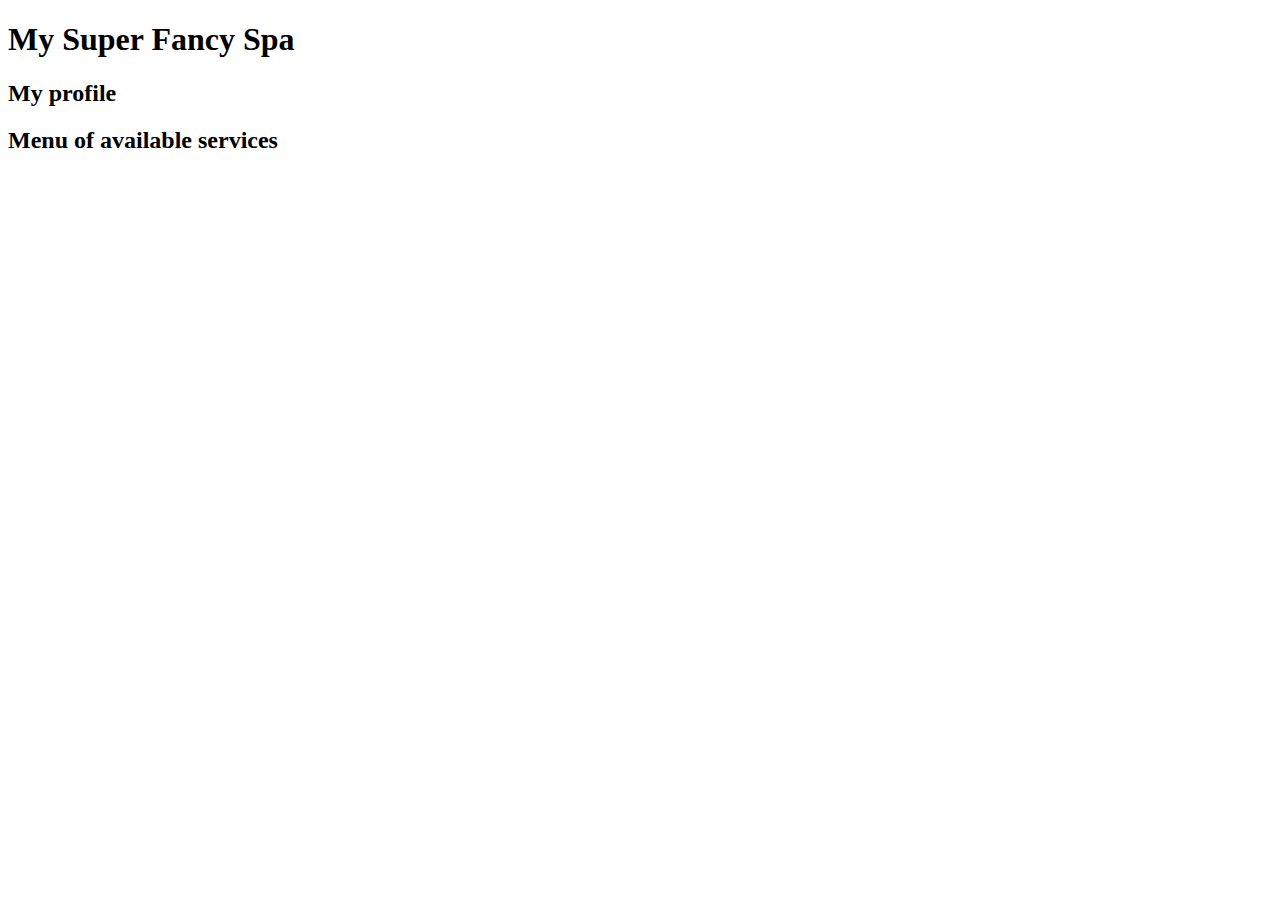
==== src/main/resources/templates/menu.html @ 4c1a4545 "Add a p tag and use th:text to bring in the values of name, skintype, and manipedi." ====
<!DOCTYPE html>
<html lang="en" xmlns:th = "http://www.thymeleaf.org/">
<head>
    <meta charset="UTF-8" />
    <title>Spa Menu</title>
    <link href="../static/css/styles.css" th:href="@{/css/styles.css}" rel="stylesheet" />
</head>
<body>
<h1>My Super Fancy Spa</h1>

<div id = "clientProfile">
    <h2>My profile</h2>
    <p th:text="${name}"></p>
    <p th:text="${skintype}"></p>
    <p th:text="${manipedi}"></p>
</div>
<div id = "servicesMenu">
    <h2>Menu of available services </h2>
    <div>
        <h2></h2>
    </div>
</div>
</body>
</html>
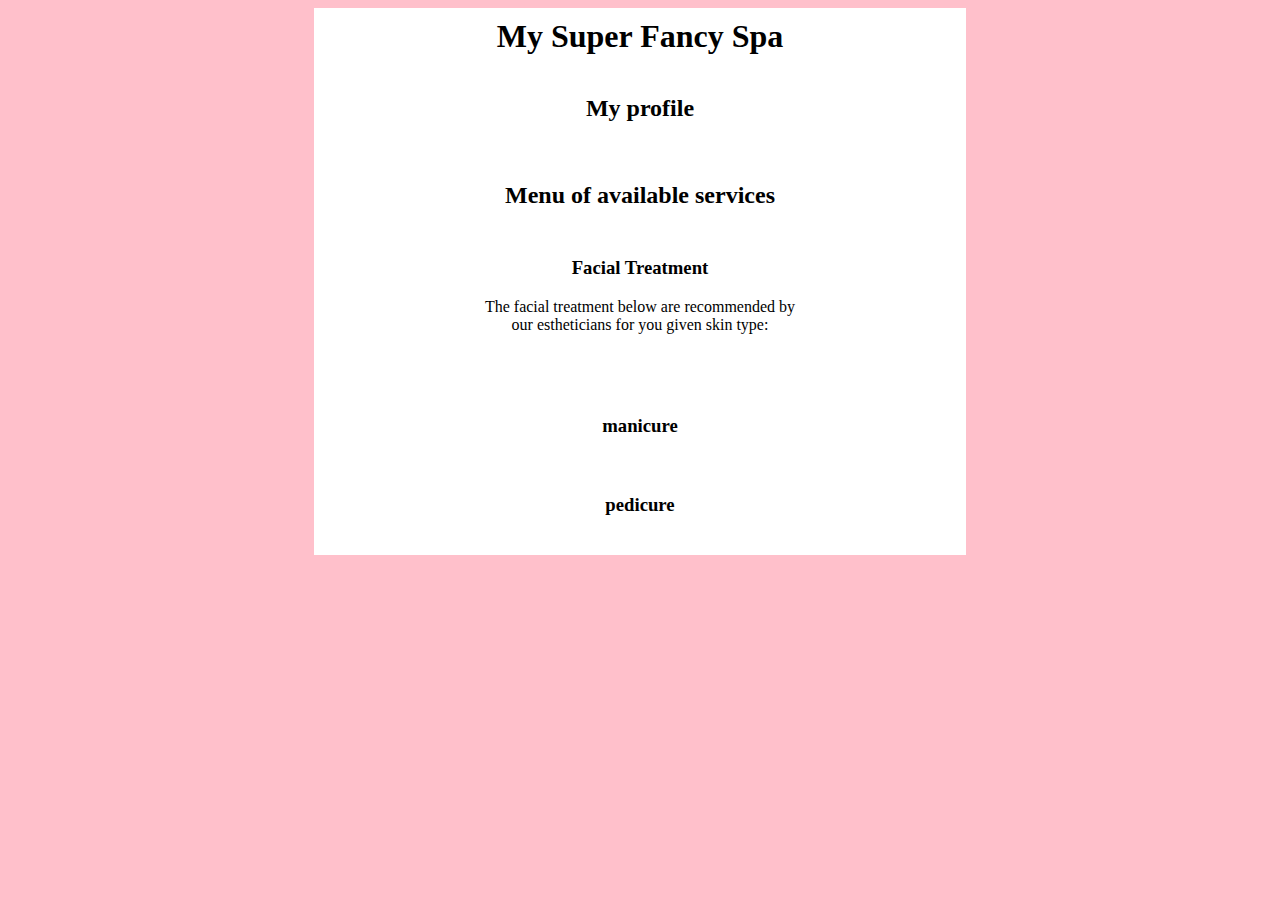
==== commit a9e9c326: "complete the studio exercise by display the customer profile with their name, skin type, and manicur" ====
--- a/src/main/resources/templates/menu.html
+++ b/src/main/resources/templates/menu.html
@@ -17,7 +17,23 @@
 <div id = "servicesMenu">
     <h2>Menu of available services </h2>
     <div>
-        <h2></h2>
+        <h3>Facial Treatment</h3>
+        <p>The facial treatment below are recommended by our estheticians for you given skin type: </p>
+        <table>
+            <th:block th:each="service : ${appropriateFacials}">
+                <tr>
+                    <td th:text="${service}"></td>
+                </tr>
+            </th:block>
+        </table>
+    </div>
+    <div th:if="${manipedi.equals('manicure')}">
+        <h3>manicure</h3>
+        <p th:replace="~{fragments :: manicureDescription}"></p>
+    </div>
+    <div th:if="${manipedi.equals('pedicure')}">
+        <h3>pedicure</h3>
+        <p th:replace="~{fragments :: pedicureDescription}"></p>
     </div>
 </div>
 </body>
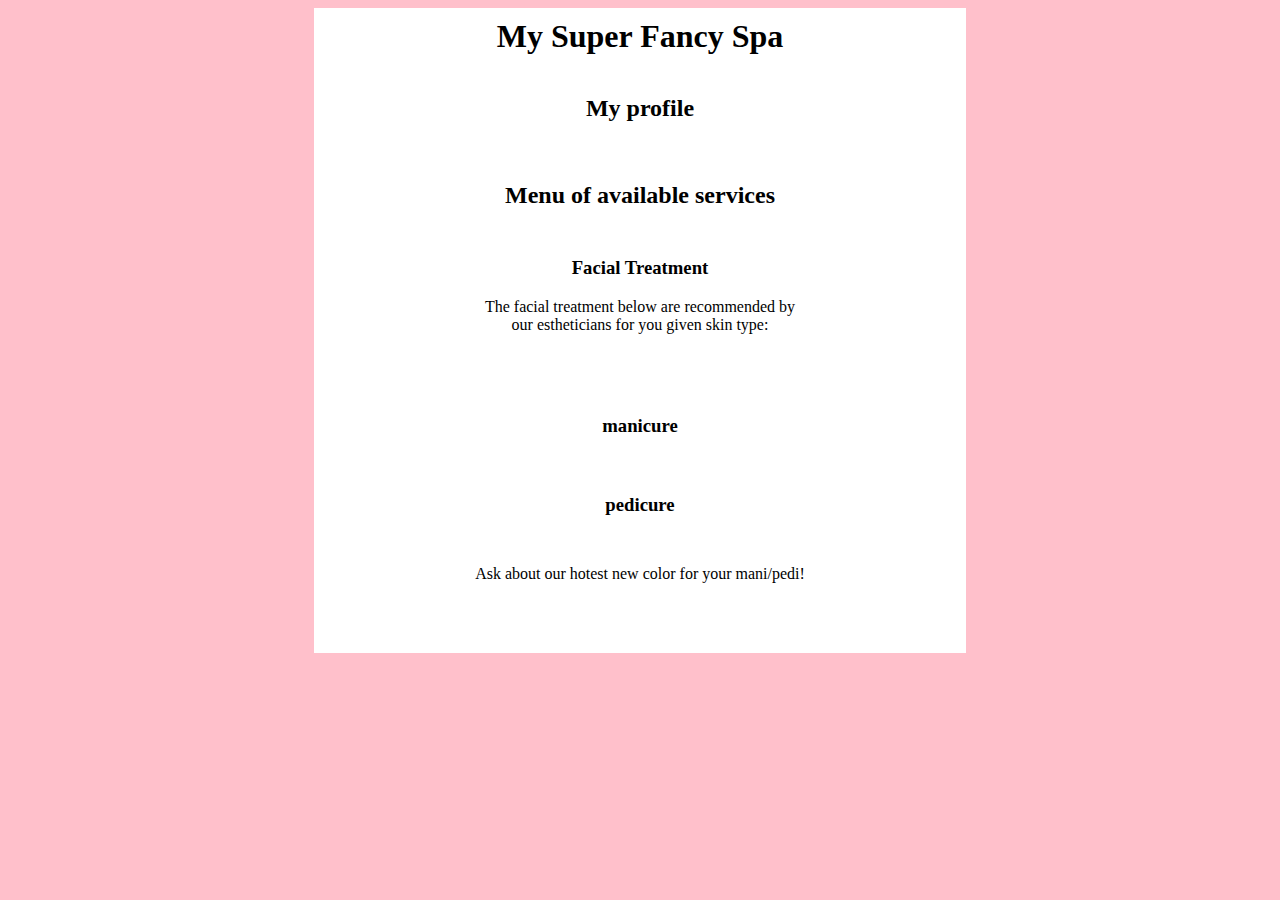
==== commit aac347b1: "complete the bonus mission for the exercise." ====
--- a/src/main/resources/templates/menu.html
+++ b/src/main/resources/templates/menu.html
@@ -27,14 +27,22 @@
             </th:block>
         </table>
     </div>
-    <div th:if="${manipedi.equals('manicure')}">
+    <div th:if="${manipedi.equals('manicure')} or ${manipedi.equals('both')} ">
         <h3>manicure</h3>
         <p th:replace="~{fragments :: manicureDescription}"></p>
     </div>
-    <div th:if="${manipedi.equals('pedicure')}">
+    <div th:if="${manipedi.equals('pedicure')} or ${manipedi.equals('both')}">
         <h3>pedicure</h3>
         <p th:replace="~{fragments :: pedicureDescription}"></p>
     </div>
 </div>
+<footer>
+    <div>Ask about our hotest new color for your mani/pedi!</div>
+    <div id="polish-collection">
+        <th:block th:each="option : ${polishChoices}">
+            <div class="polish-sample" th:style=" 'background: '+ ${option}"></div>
+        </th:block>
+    </div>
+</footer>
 </body>
 </html>